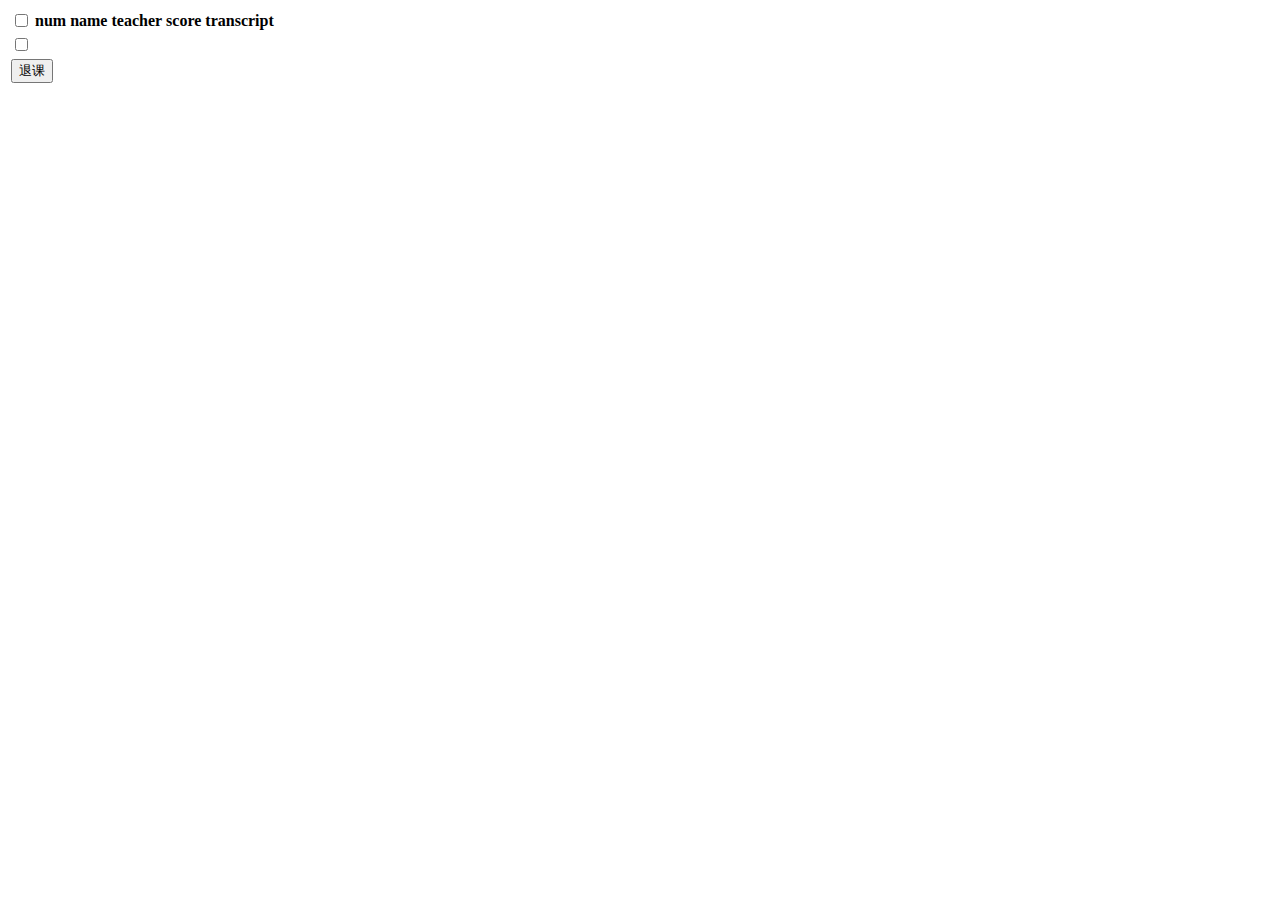
==== src/main/resources/templates/choose.html @ 05d38357 "init" ====
<!DOCTYPE html>
<html lang="en" xmlns:th="http://www.thymeleaf.org">
<head>
    <meta charset="UTF-8">
    <title>Title</title>
    <link rel="stylesheet" href="/css/bootstrap.min.css">
    <link rel="stylesheet" href="/css/bootstrap-theme.min.css">
    <link rel="stylesheet" href="/css/selection.css">
    <script src="/js/jquery-1.12.4.min.js"></script>
    <script src="/js/bootstrap.min.js"></script>
    <script>
        $(function () {
            $("#form-sub").click(function () {
                /*num 	name 	teacher 	score 	transcript*/
                var check = $("input[name='checkItem']:checked");
                check.each(function () {
                    var row = $(this).parent("td").parent("tr");
                    var num = row.children("td[name='num']").text();
                    var course_name = row.find("td[name='course_name']").text();
                    var teacher_name = row.find("[name='teacher_name']").text();
                    var score = row.find("[name='score']").text();
                    var transcript = row.find("[name='transcript']").text();
                    $.ajax(
                        {
                            url: "/choose",
                            type: "post",
                            contentType: 'application/json',
                            data: JSON.stringify({
                                num: num,
                                name: course_name,
                                score: score,
                                transcript: transcript
                            }),
                            /*{"msg":"有课程你已经选过","code":406}*/
                            success: function (data) {
                                if(data.code==406)
                                {
                                    if(confirm(data.msg))
                                    {
                                        window.open("/choose")
                                    }else{
                                        location.reload()
                                    }
                                }else if (data.code==200){
                                    location.href="/choose";
                                }
                            },
                            datatype: "json"
                        }
                    );
                });
            })

        });

        function selectAll(obj) {
            $("label input").prop("checked", obj.checked);
        }
    </script>
</head>
<body>
<table class="selection-table table table-bordered">
    <tr class="active">
        <!--复选框-->
        <th>
            <label>
                <input id="firstCk" type="checkbox" onclick="selectAll(this)">
            </label>
        </th>
        <th>num</th>
        <th>name</th>
        <th>teacher</th>
        <th>score</th>
        <th>transcript</th>
    </tr>
    <tr th:if="${chooses!=null}" th:each="choose:${chooses}">
        <!--复选框-->
        <td>
            <input type="checkbox" name="checkItem">
        </td>
        <td name="num" th:text="${choose.num}"></td>
        <td name="course_name" th:text="${choose.name}"></td>
        <td name="teacher_name" th:text="${choose.teacherName}"></td>
        <td name="score" th:text="${choose.score}"></td>
        <td name="transcript" th:text="${choose.transcript}"></td>
    </tr>
    <tr>
        <td colspan="6">
            <input id="form-sub" class="pull-right" type="submit" value="退课">
        </td>
    </tr>
</table>
</body>
</html>
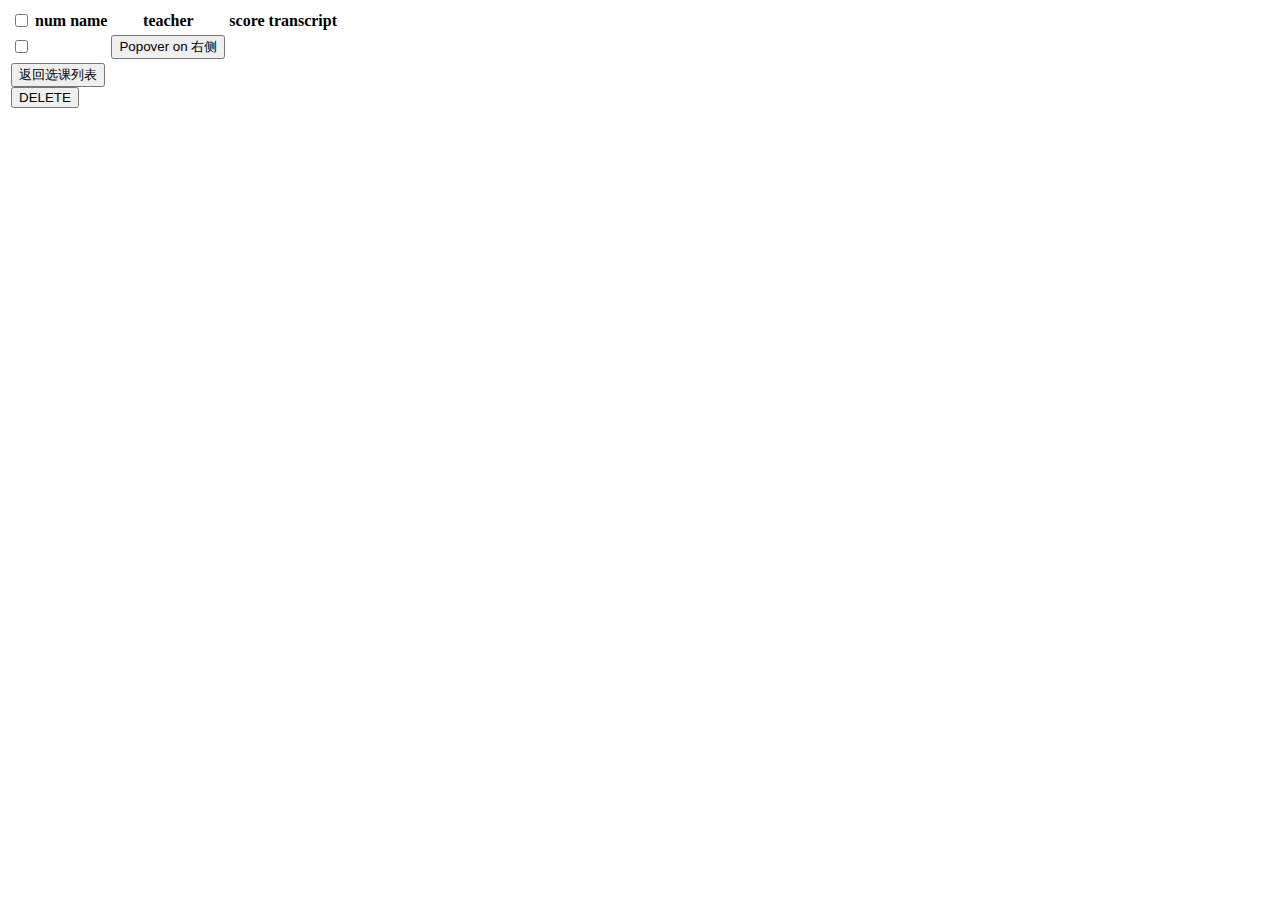
==== commit 31918f21: "耗时两天半完成了个课设" ====
--- a/src/main/resources/templates/choose.html
+++ b/src/main/resources/templates/choose.html
@@ -10,51 +10,45 @@
     <script src="/js/bootstrap.min.js"></script>
     <script>
         $(function () {
+            $('[data-toggle="popover"]').popover()
+        })
+        $(function () {
             $("#form-sub").click(function () {
+                var courses = new Array();
                 /*num 	name 	teacher 	score 	transcript*/
                 var check = $("input[name='checkItem']:checked");
                 check.each(function () {
+                    var course = {};
                     var row = $(this).parent("td").parent("tr");
                     var num = row.children("td[name='num']").text();
                     var course_name = row.find("td[name='course_name']").text();
-                    var teacher_name = row.find("[name='teacher_name']").text();
                     var score = row.find("[name='score']").text();
                     var transcript = row.find("[name='transcript']").text();
-                    $.ajax(
-                        {
-                            url: "/choose",
-                            type: "post",
-                            contentType: 'application/json',
-                            data: JSON.stringify({
-                                num: num,
-                                name: course_name,
-                                score: score,
-                                transcript: transcript
-                            }),
-                            /*{"msg":"有课程你已经选过","code":406}*/
-                            success: function (data) {
-                                if(data.code==406)
-                                {
-                                    if(confirm(data.msg))
-                                    {
-                                        window.open("/choose")
-                                    }else{
-                                        location.reload()
-                                    }
-                                }else if (data.code==200){
-                                    location.href="/choose";
-                                }
-                            },
-                            datatype: "json"
-                        }
-                    );
+                    course['num']=num;
+                    course['name']=course_name;
+                    course['score']=score;
+                    course['transcript']=transcript;
+                    courses.push(course);
                 });
+                $.ajax(
+                    {
+                        url: "/choose",
+                        type: "delete",
+                        contentType: 'application/json',
+                        data: JSON.stringify(courses),
+                        success: function (data) {
+                            alert(data.msg)
+                            location.reload();
+                        },
+                        datatype: "json"
+                    }
+                );
             })
 
         });
 
         function selectAll(obj) {
-            $("label input").prop("checked", obj.checked);
+            $("td input").prop("checked", obj.checked);
         }
     </script>
 </head>
@@ -76,17 +70,27 @@
     <tr th:if="${chooses!=null}" th:each="choose:${chooses}">
         <!--复选框-->
         <td>
-            <input type="checkbox" name="checkItem">
+            <input type="checkbox" name="checkItem" autocomplete="off">
         </td>
         <td name="num" th:text="${choose.num}"></td>
         <td name="course_name" th:text="${choose.name}"></td>
-        <td name="teacher_name" th:text="${choose.teacherName}"></td>
+        <td name="teacher_name">
+            <button th:text="${choose.teacherName}" type="button" class="btn btn-default" data-container="body"
+                    data-toggle="popover" data-placement="right" data-content="返回上一级查看哦">
+                Popover on 右侧
+            </button>
+        </td>
         <td name="score" th:text="${choose.score}"></td>
         <td name="transcript" th:text="${choose.transcript}"></td>
     </tr>
     <tr>
         <td colspan="6">
-            <input id="form-sub" class="pull-right" type="submit" value="退课">
+            <form action="/selection">
+                <button class="returnBtn btn-success pull-left" type="submit"><span
+                        class="glyphicon glyphicon-hand-left"></span>返回选课列表
+                </button>
+            </form>
+            <input id="form-sub" class="pull-right" type="submit" value="DELETE">
         </td>
     </tr>
 </table>
